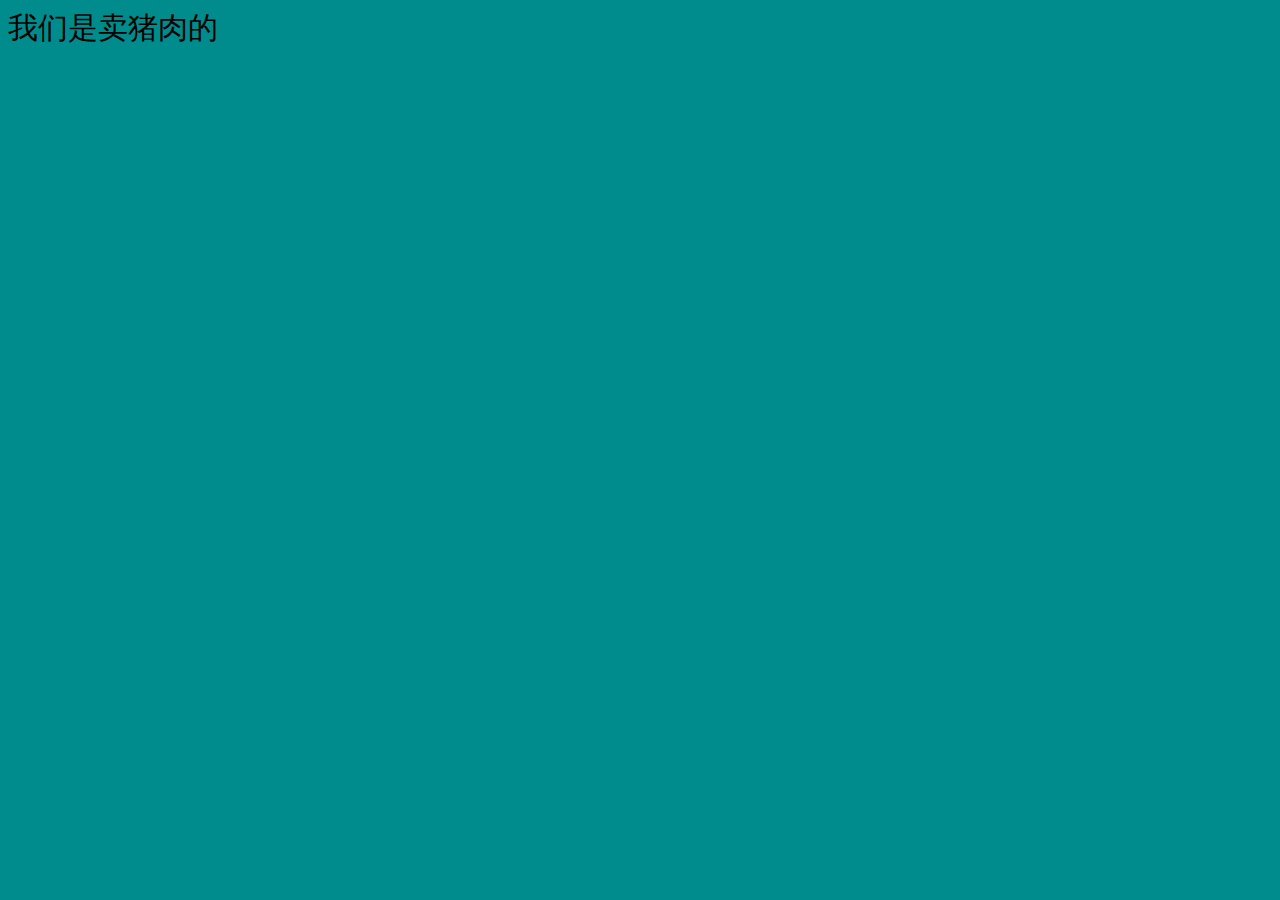
==== index.html @ f8964033 "版本1" ====
<!DOCTYPE html>
<html lang="en">

<head>
    <meta charset="UTF-8">
    <meta name="viewport" content="width=device-width, initial-scale=1.0">
    <title>网易养猪场</title>
    <link rel="stylesheet" href="style.css">
</head>

<body>
    我们是卖猪肉的
</body>

</html>
---- style.css ----
body {
    background: #008c8c;
    font-size: 30px;
}
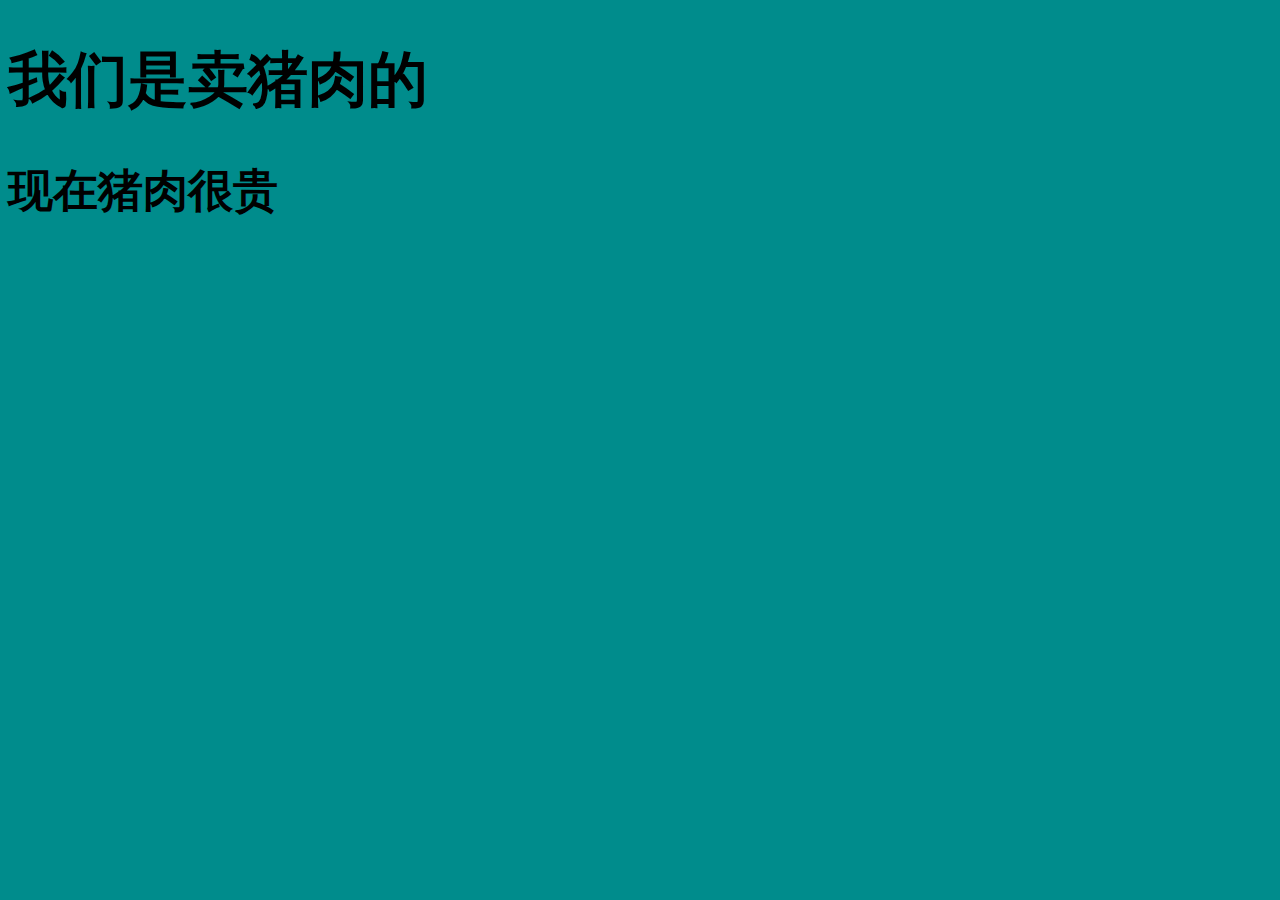
==== commit a273c7c8: "添加了广告" ====
--- a/index.html
+++ b/index.html
@@ -9,7 +9,9 @@
 </head>
 
 <body>
-    我们是卖猪肉的
+    <h1>我们是卖猪肉的</h1>
+    <h2>现在猪肉很贵</h2>
+    
 </body>
 
 </html>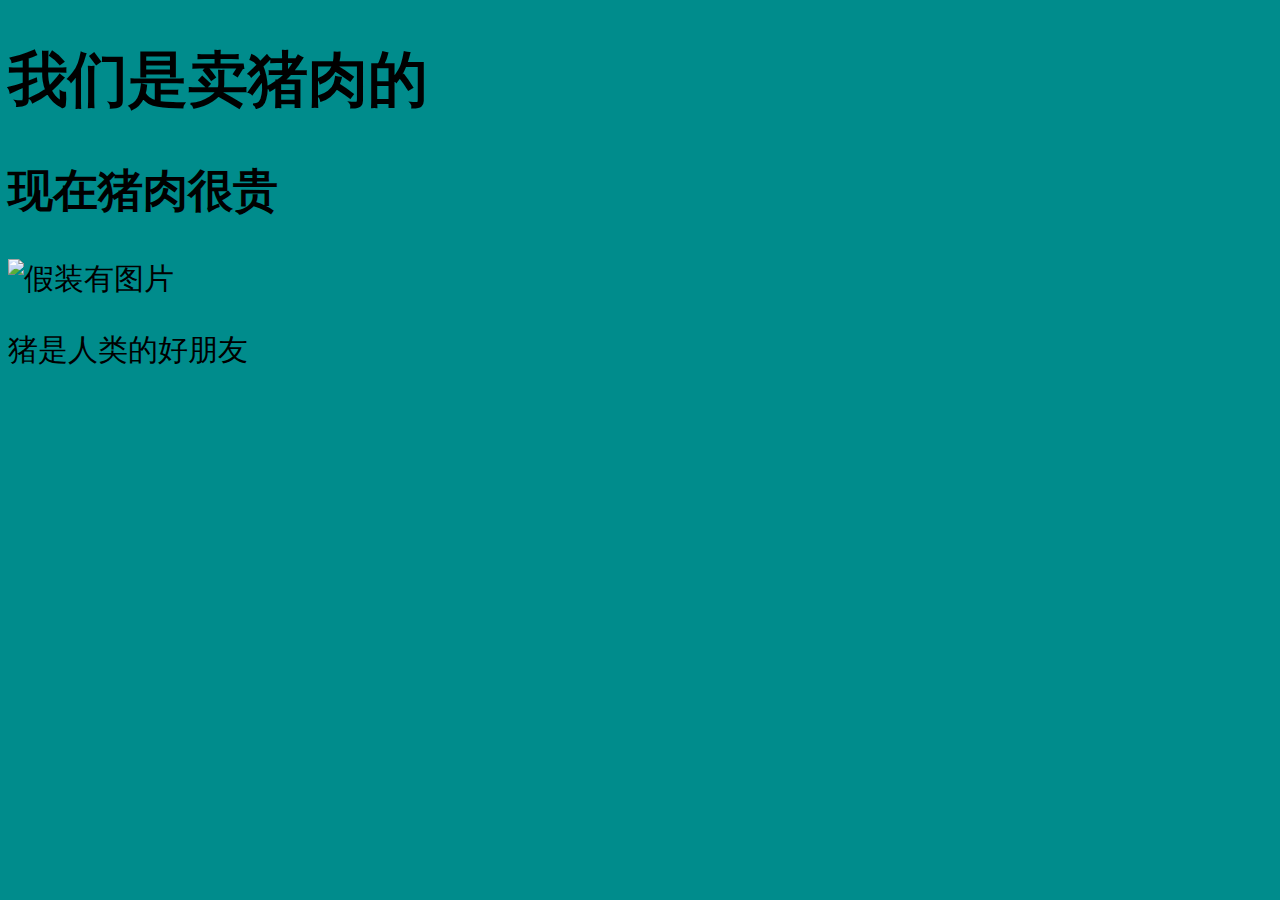
==== commit 691ba38c: "添加了广告语和广告图片" ====
--- a/index.html
+++ b/index.html
@@ -11,6 +11,10 @@
 <body>
     <h1>我们是卖猪肉的</h1>
     <h2>现在猪肉很贵</h2>
+    <img src="假装有图片.jpg" alt="假装有图片">
+    <p>
+        猪是人类的好朋友
+    </p>
     
 </body>
 
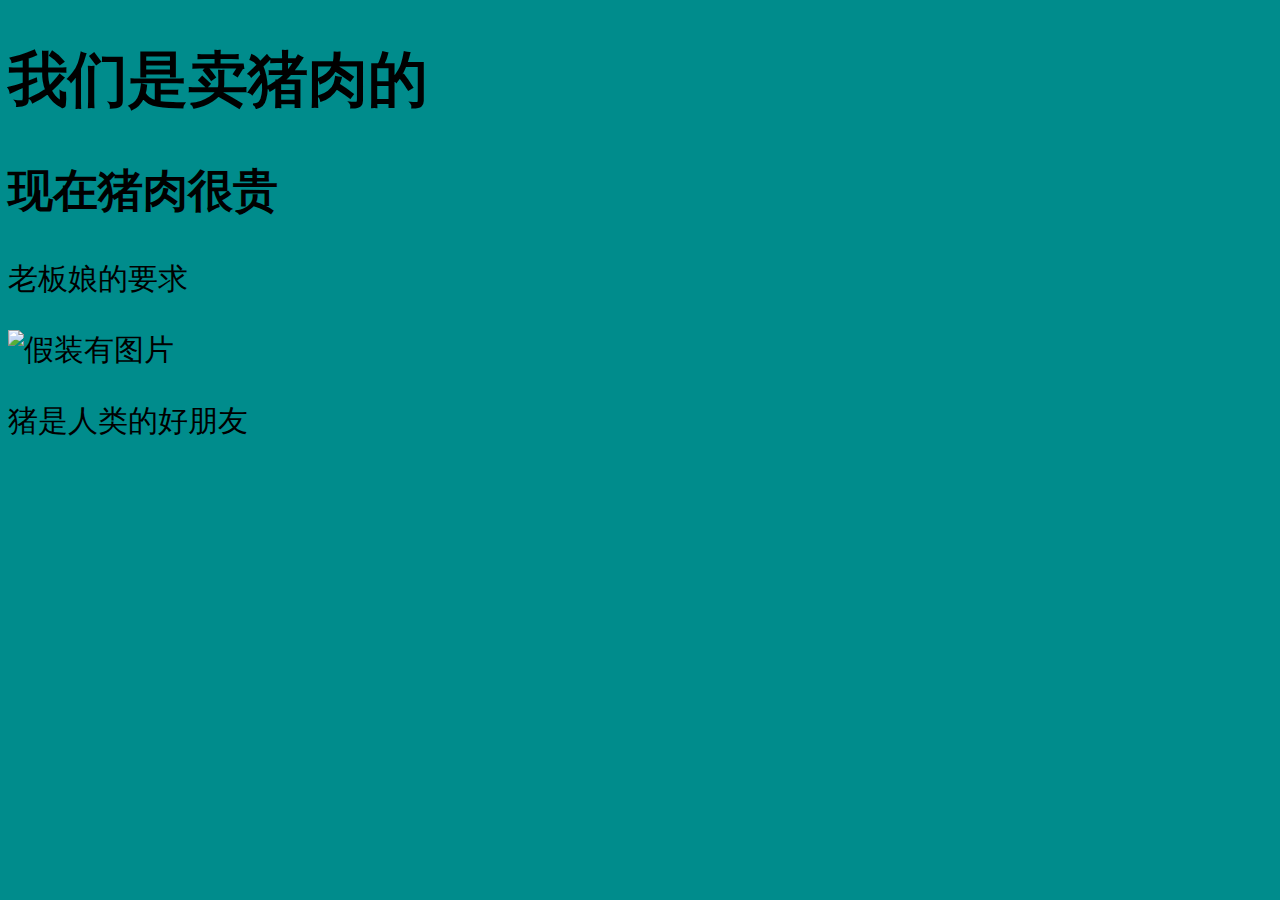
==== commit ada14fb3: "v1.0" ====
--- a/index.html
+++ b/index.html
@@ -11,6 +11,7 @@
 <body>
     <h1>我们是卖猪肉的</h1>
     <h2>现在猪肉很贵</h2>
+    <p>老板娘的要求</p>
     <img src="假装有图片.jpg" alt="假装有图片">
     <p>
         猪是人类的好朋友
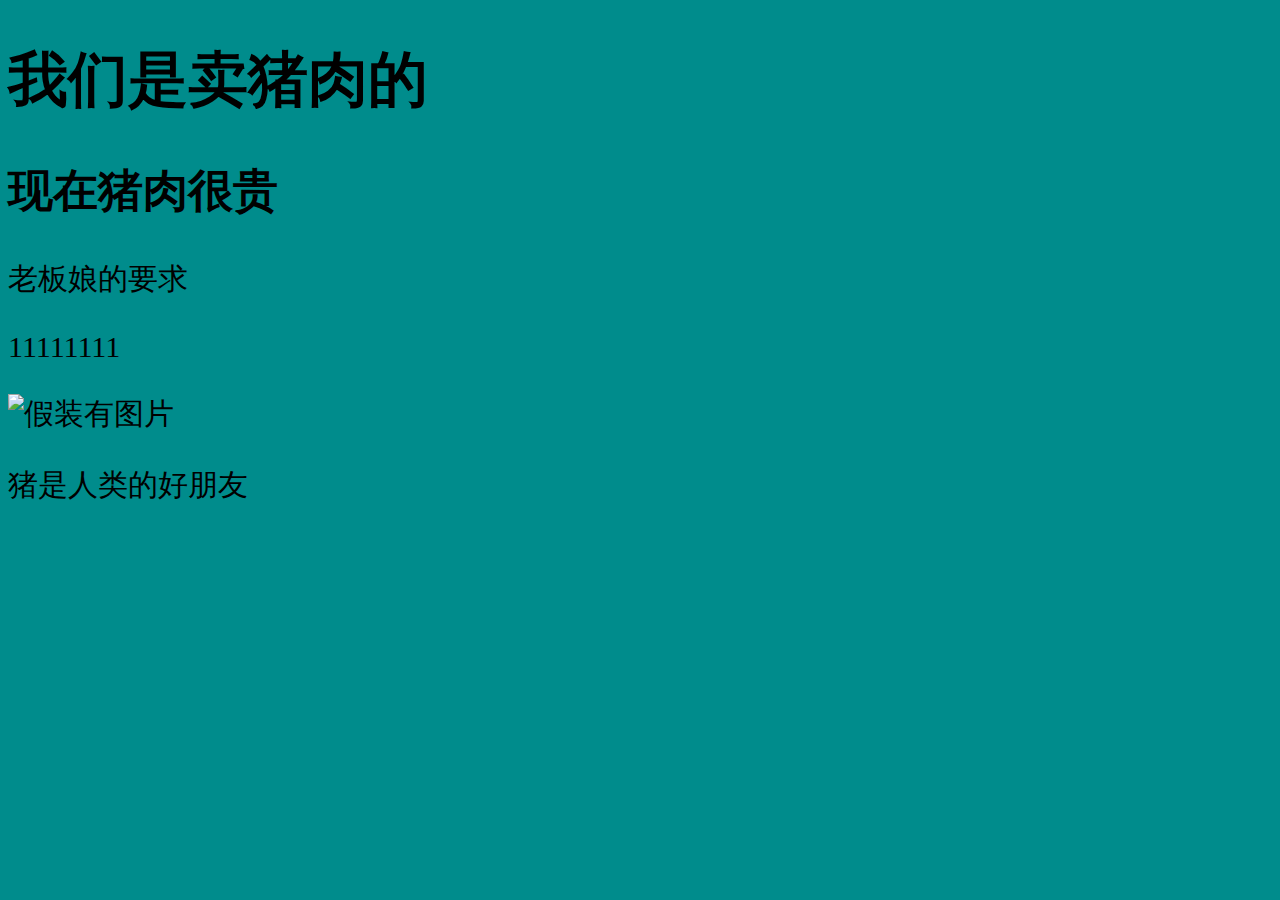
==== commit b4ef1f27: "v2.0" ====
--- a/index.html
+++ b/index.html
@@ -12,6 +12,7 @@
     <h1>我们是卖猪肉的</h1>
     <h2>现在猪肉很贵</h2>
     <p>老板娘的要求</p>
+    <p>11111111</p>
     <img src="假装有图片.jpg" alt="假装有图片">
     <p>
         猪是人类的好朋友
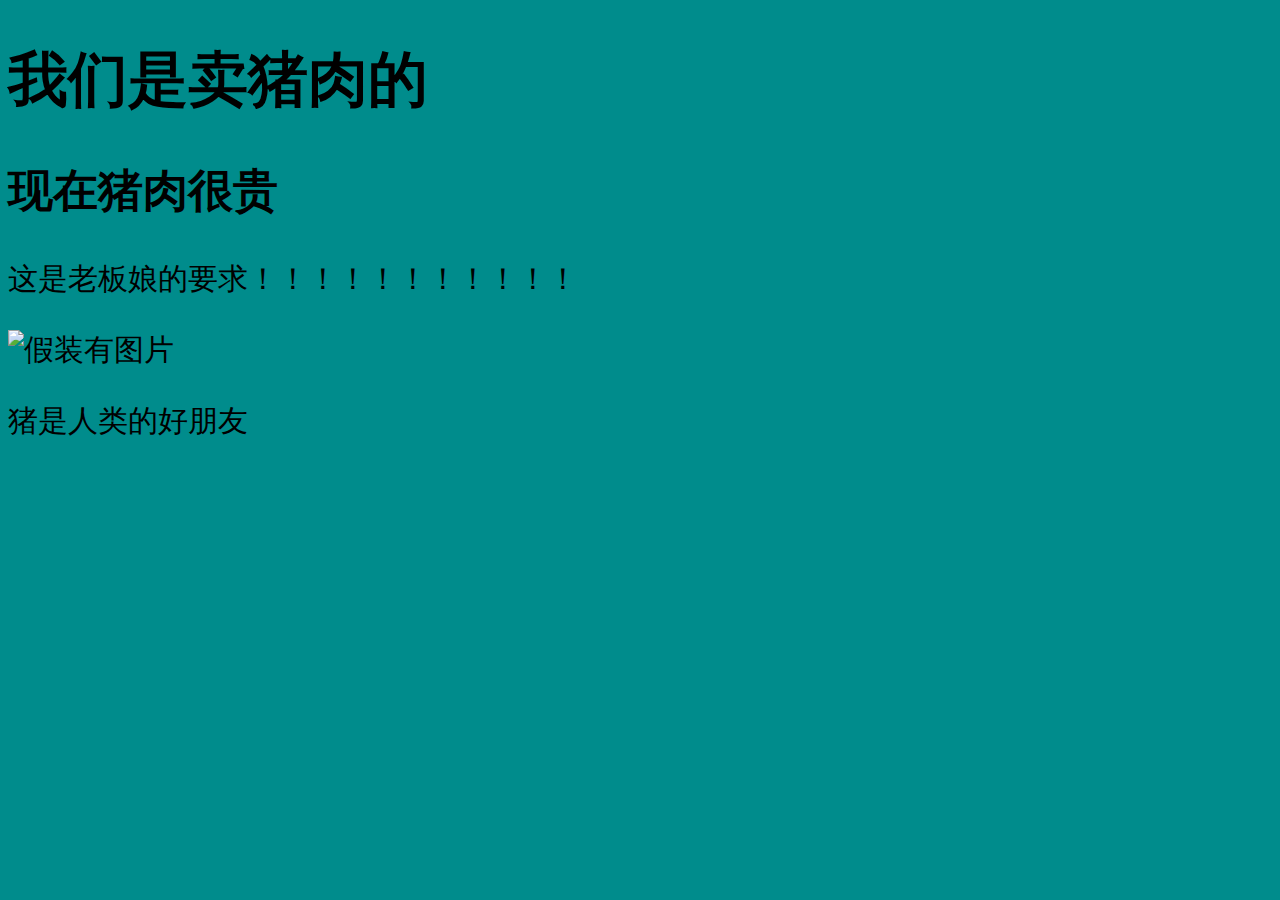
==== commit 28e5f0e3: "v2.0" ====
--- a/index.html
+++ b/index.html
@@ -11,8 +11,7 @@
 <body>
     <h1>我们是卖猪肉的</h1>
     <h2>现在猪肉很贵</h2>
-    <p>老板娘的要求</p>
-    <p>11111111</p>
+    <p>这是老板娘的要求！！！！！！！！！！！</p>
     <img src="假装有图片.jpg" alt="假装有图片">
     <p>
         猪是人类的好朋友
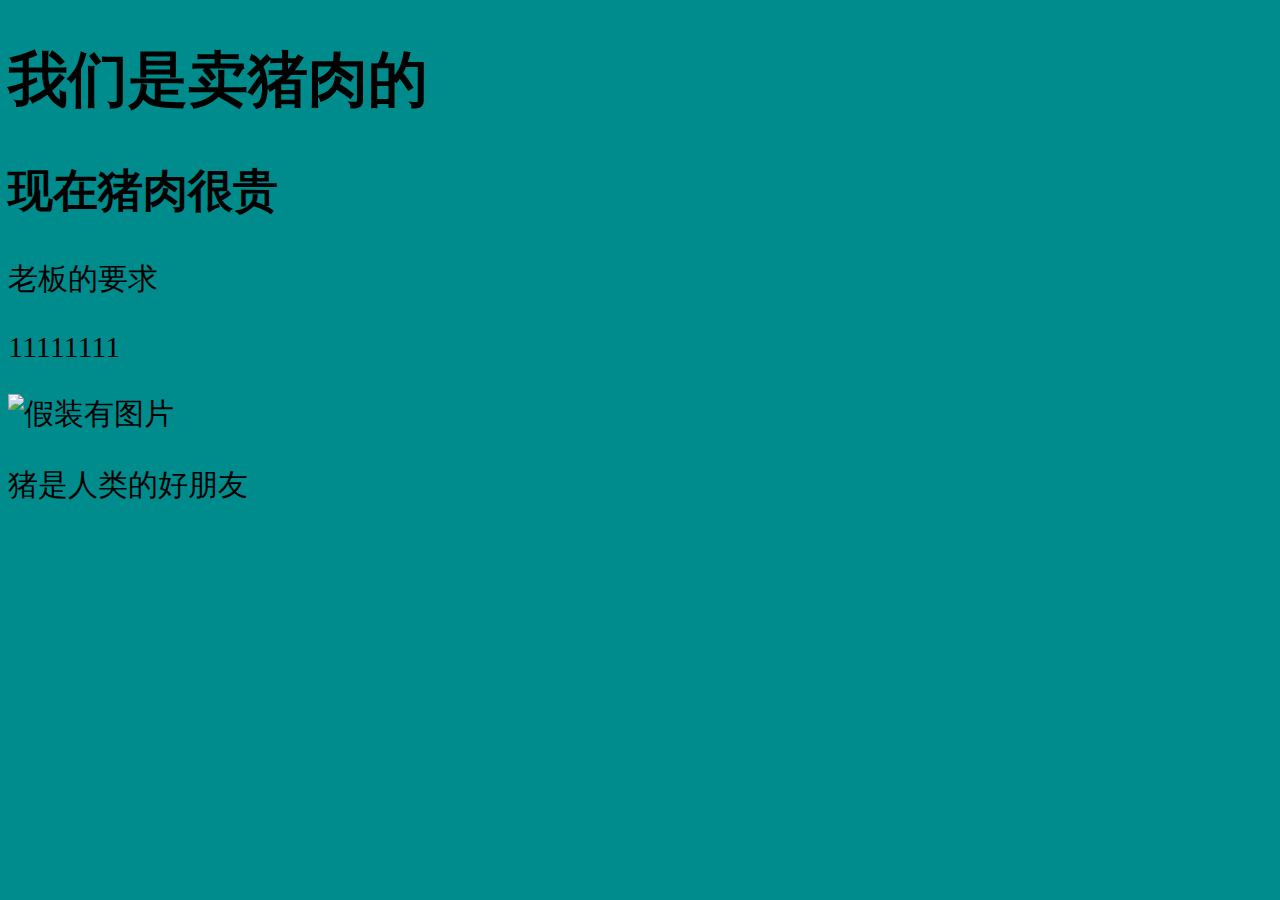
==== commit d5911103: "这是一个分支v1.0" ====
--- a/index.html
+++ b/index.html
@@ -11,7 +11,8 @@
 <body>
     <h1>我们是卖猪肉的</h1>
     <h2>现在猪肉很贵</h2>
-    <p>这是老板娘的要求！！！！！！！！！！！</p>
+    <p>老板的要求</p>
+    <p>11111111</p>
     <img src="假装有图片.jpg" alt="假装有图片">
     <p>
         猪是人类的好朋友
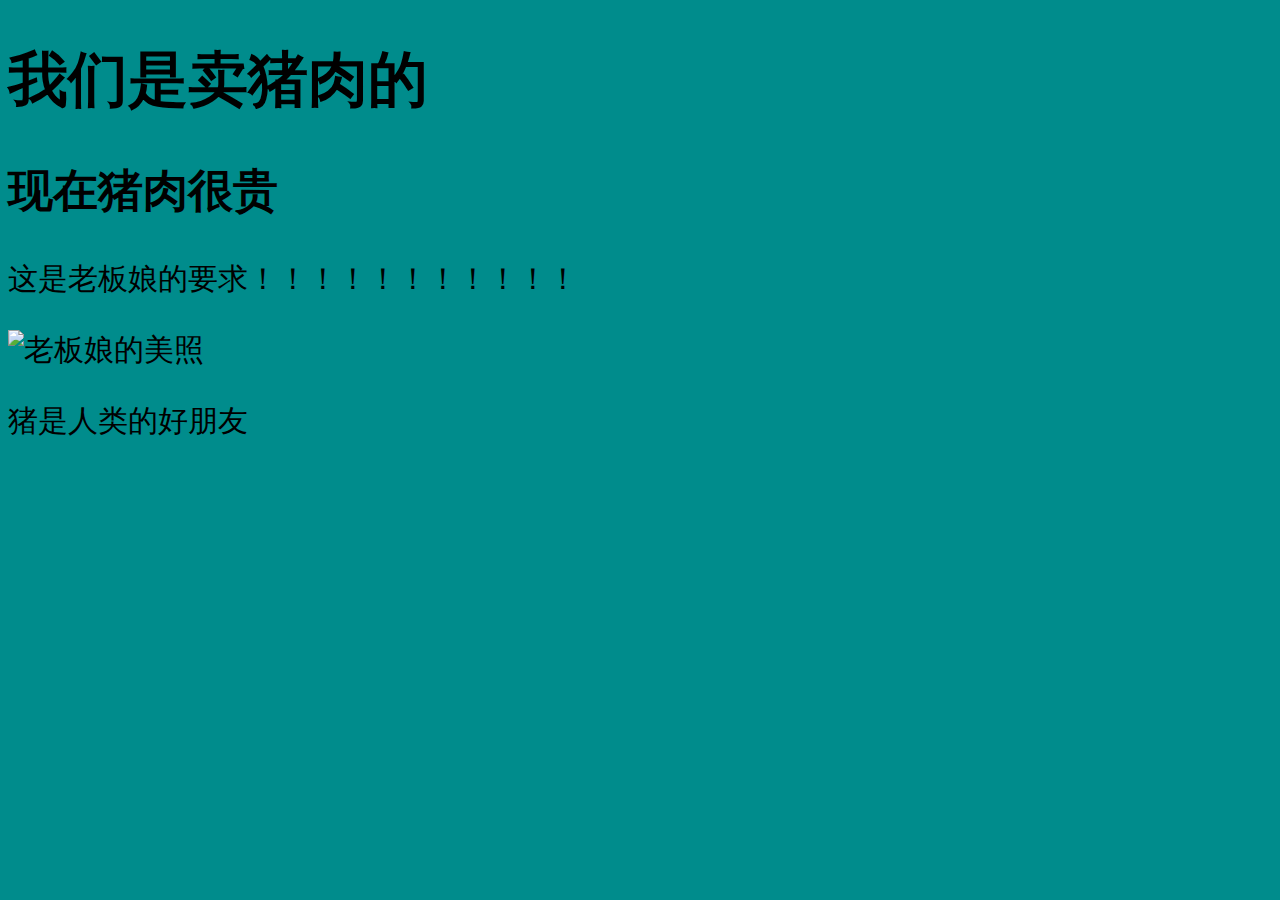
==== commit 43951a25: "v2.1" ====
--- a/index.html
+++ b/index.html
@@ -11,9 +11,8 @@
 <body>
     <h1>我们是卖猪肉的</h1>
     <h2>现在猪肉很贵</h2>
-    <p>老板的要求</p>
-    <p>11111111</p>
-    <img src="假装有图片.jpg" alt="假装有图片">
+    <p>这是老板娘的要求！！！！！！！！！！！</p>
+    <img src="这是老板娘的照片.jpg" alt="老板娘的美照">
     <p>
         猪是人类的好朋友
     </p>
